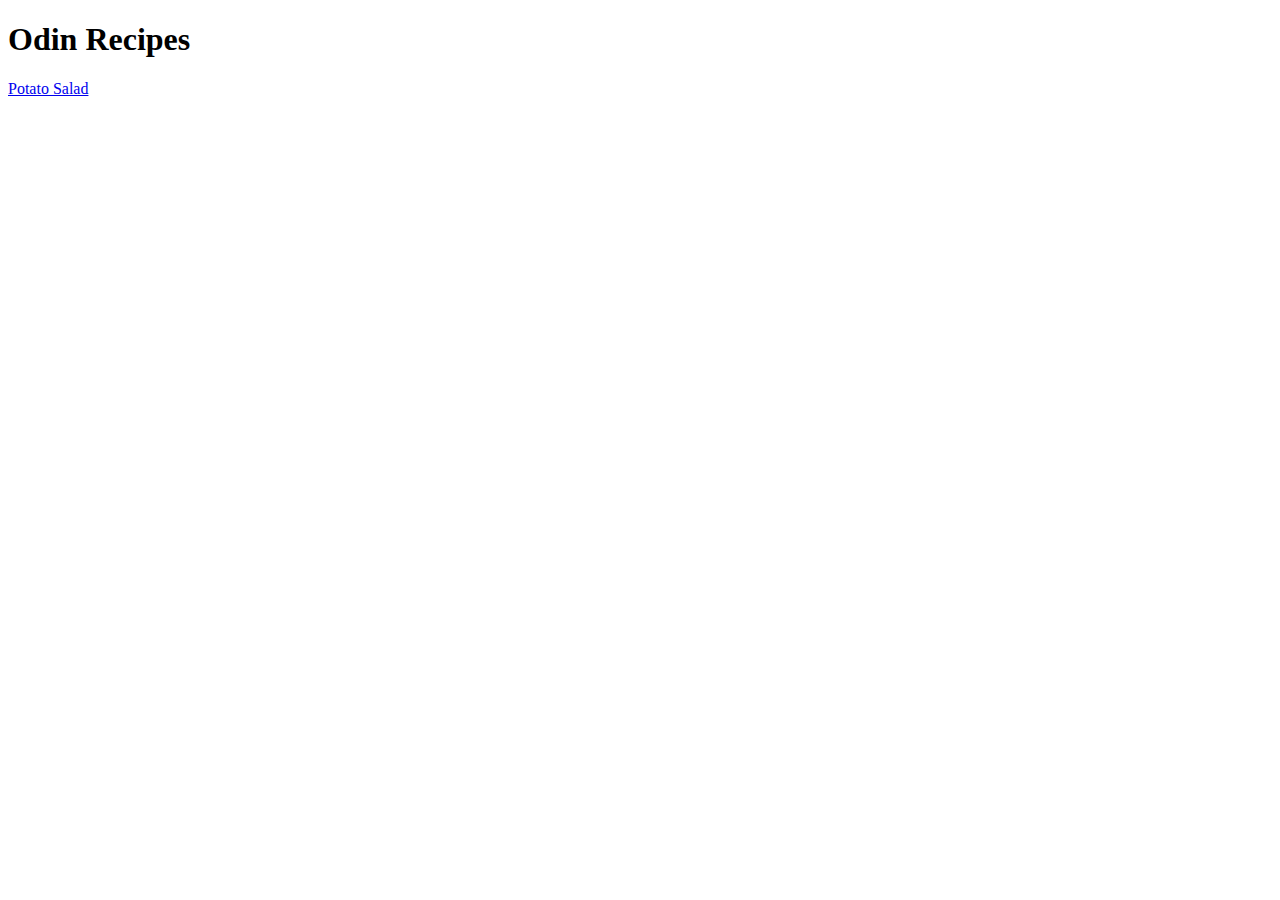
==== index.html @ 02a7edc6 "Add link to index.html" ====
<!DOCTYPE html>
<html lang="en">

    <head>
        <meta charset="utf-8">
        <title>TOP First HTML Project</title>
    </head>


    <body>
        <h1>Odin Recipes</h1>

        <a href="./recipes/potato-salad.html">Potato Salad</a>
    </body>

</html>
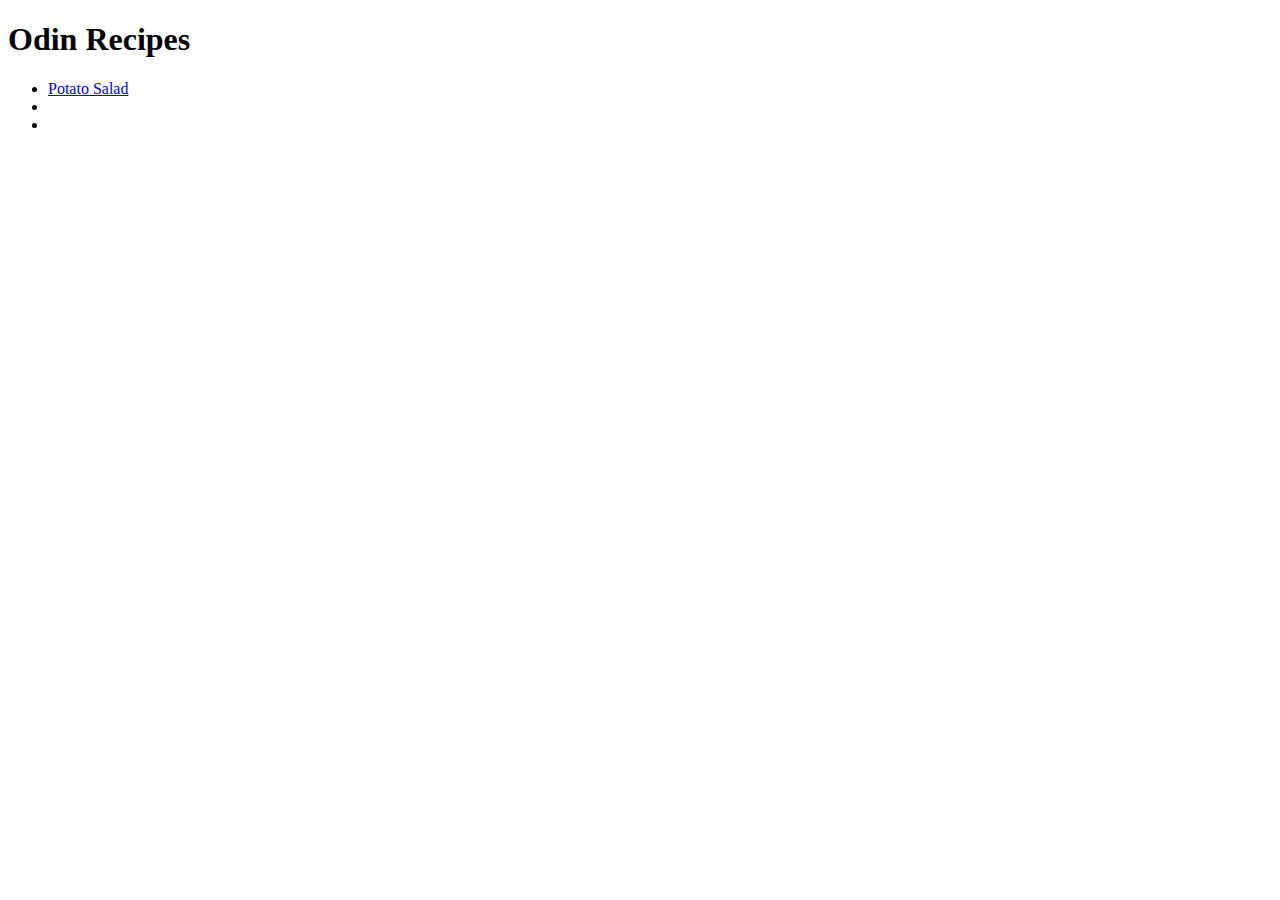
==== commit d684f3e0: "Edit index.html" ====
--- a/index.html
+++ b/index.html
@@ -10,7 +10,13 @@
     <body>
         <h1>Odin Recipes</h1>
 
-        <a href="./recipes/potato-salad.html">Potato Salad</a>
+        <ul>
+            <li><a href="./recipes/potato-salad.html">Potato Salad</a></li>
+            <li><a href="./recipes/burger.html"></a></li>
+            <li><a href=""></a></li>        
+        </ul>
+
+       
     </body>
 
 </html>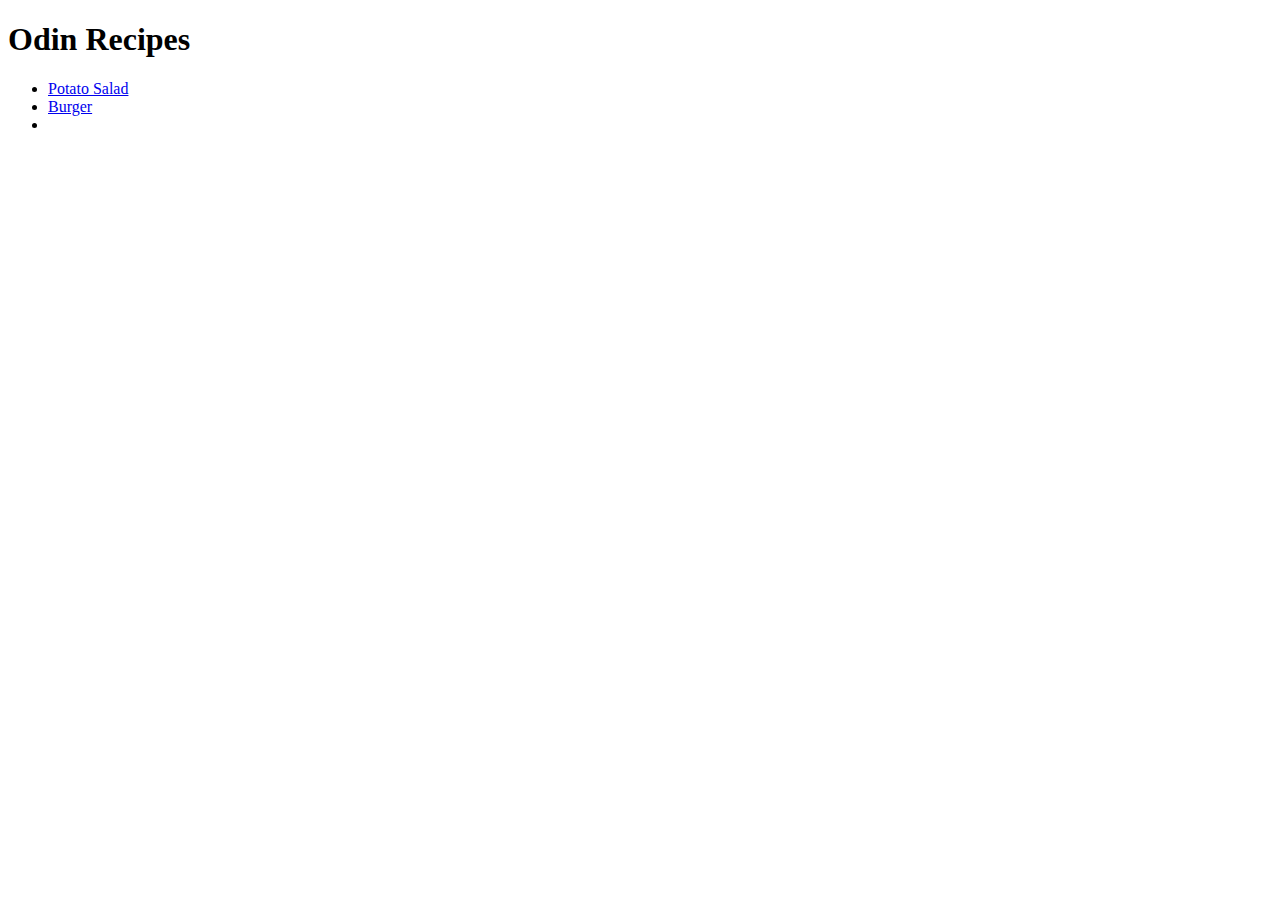
==== commit 342a9cdb: "Edit index.html" ====
--- a/index.html
+++ b/index.html
@@ -12,7 +12,7 @@
 
         <ul>
             <li><a href="./recipes/potato-salad.html">Potato Salad</a></li>
-            <li><a href="./recipes/burger.html"></a></li>
+            <li><a href="./recipes/burger.html">Burger</a></li>
             <li><a href=""></a></li>        
         </ul>
 
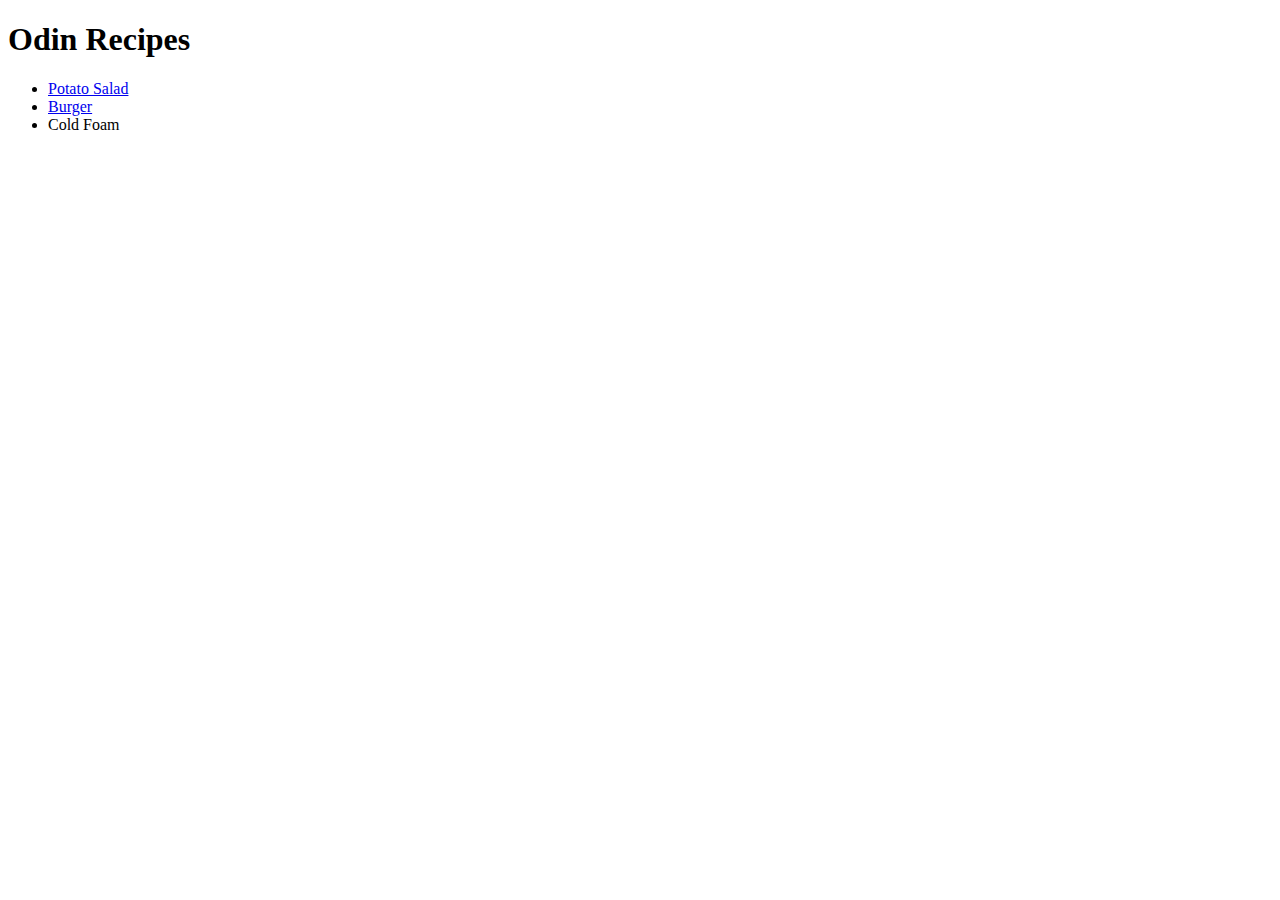
==== commit ca0ea068: "Edit index.html" ====
--- a/index.html
+++ b/index.html
@@ -13,7 +13,7 @@
         <ul>
             <li><a href="./recipes/potato-salad.html">Potato Salad</a></li>
             <li><a href="./recipes/burger.html">Burger</a></li>
-            <li><a href=""></a></li>        
+            <li><a href="./recipes/cold-foam.html"></a>Cold Foam</li>        
         </ul>
 
        
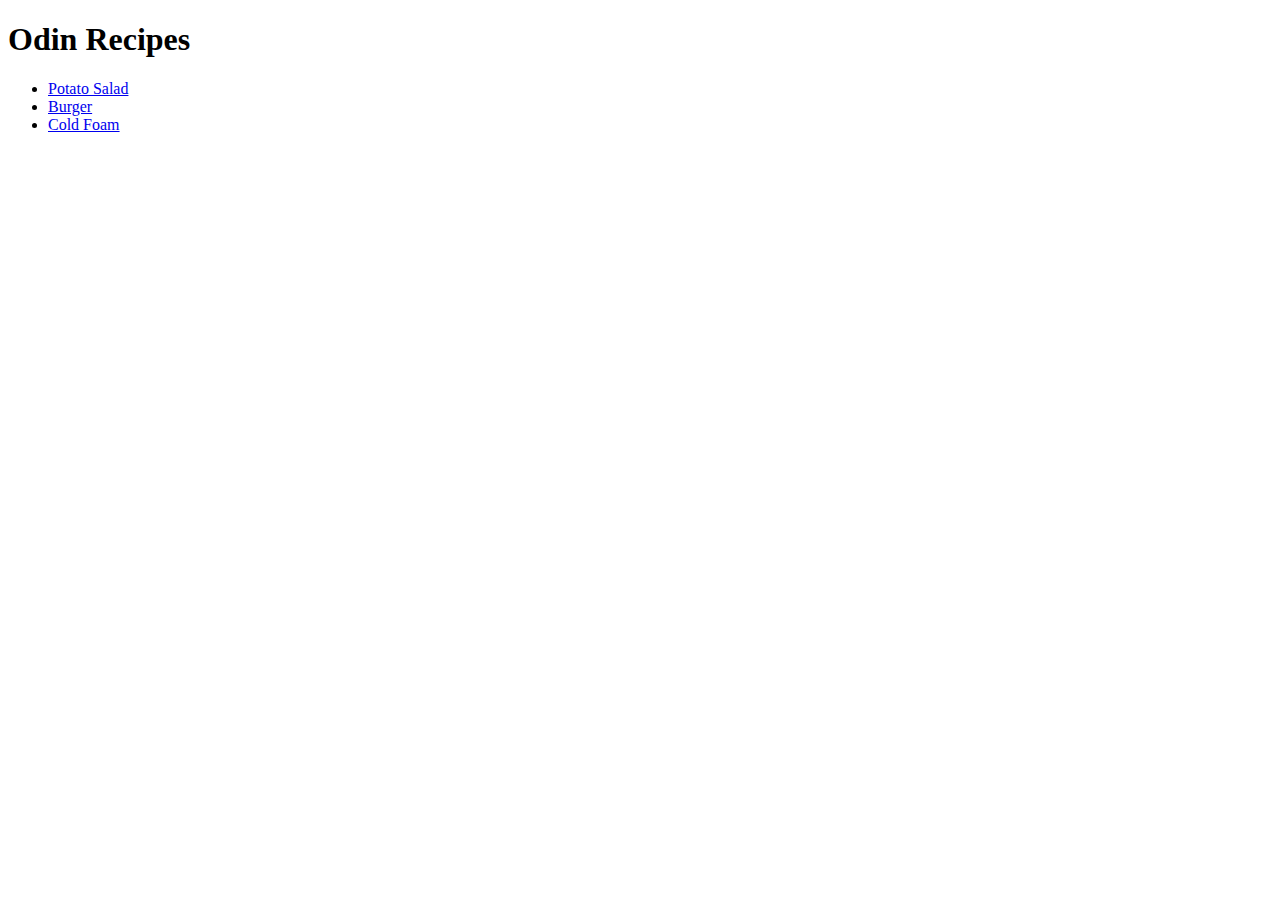
==== commit c6a2de42: "Edit index.html" ====
--- a/index.html
+++ b/index.html
@@ -13,7 +13,7 @@
         <ul>
             <li><a href="./recipes/potato-salad.html">Potato Salad</a></li>
             <li><a href="./recipes/burger.html">Burger</a></li>
-            <li><a href="./recipes/cold-foam.html"></a>Cold Foam</li>        
+            <li><a href="./recipes/cold-foam.html">Cold Foam</a></li>        
         </ul>
 
        
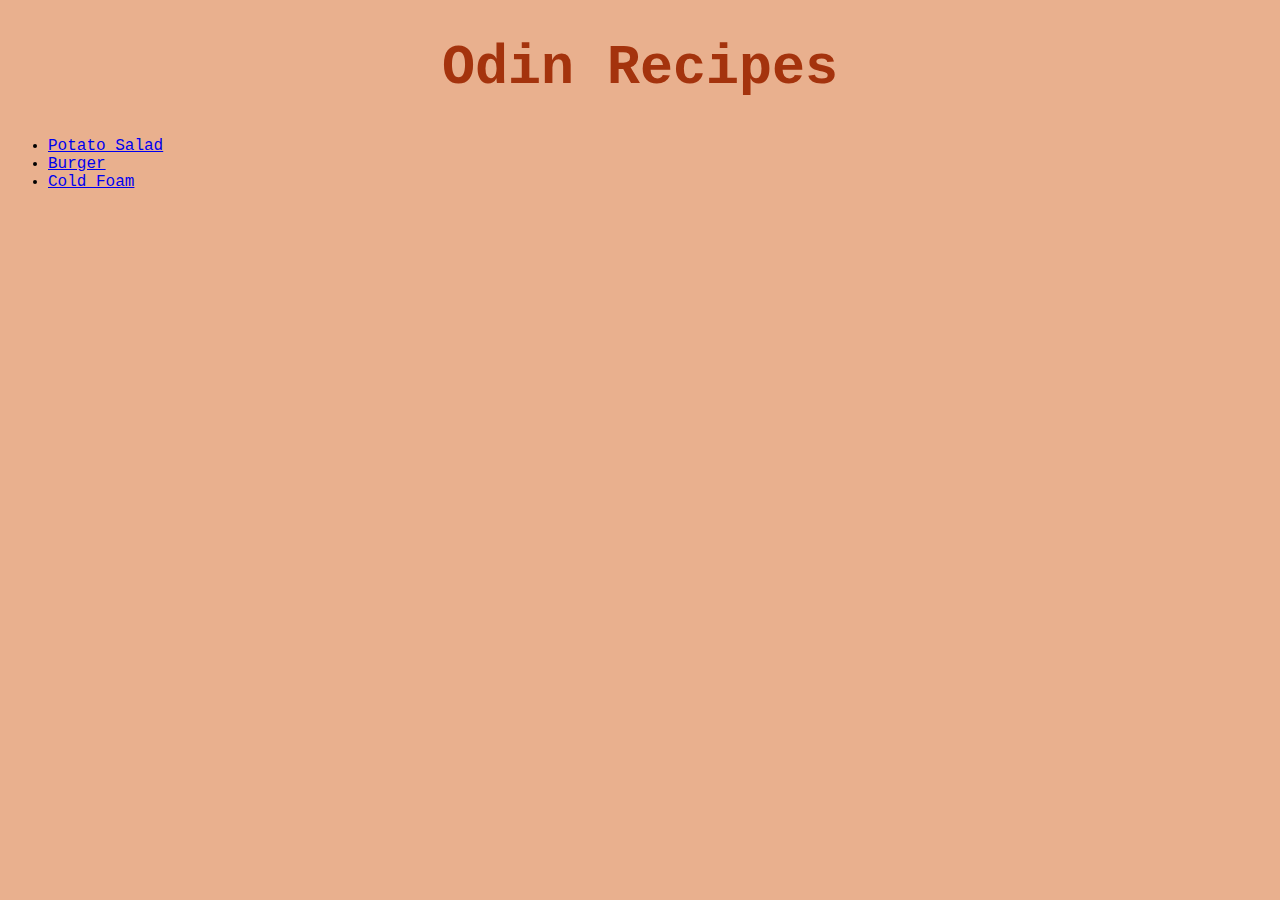
==== commit a7ce7897: "Edit index.html and style.css" ====
--- a/index.html
+++ b/index.html
@@ -4,13 +4,14 @@
     <head>
         <meta charset="utf-8">
         <title>TOP First HTML Project</title>
+        <link rel="stylesheet" href="style.css">
     </head>
 
 
     <body>
-        <h1>Odin Recipes</h1>
+        <h1 class="header title">Odin Recipes</h1>
 
-        <ul>
+        <ul class="ul-recipe">
             <li><a href="./recipes/potato-salad.html">Potato Salad</a></li>
             <li><a href="./recipes/burger.html">Burger</a></li>
             <li><a href="./recipes/cold-foam.html">Cold Foam</a></li>        
--- a/style.css
+++ b/style.css
@@ -0,0 +1,10 @@
+body {
+    font-family: 'Courier New', Courier, monospace;
+    background-color: #e9b08e;
+}
+
+.header.title {
+    text-align: center;
+    color: #a4330d;
+    font-size: 55px;
+}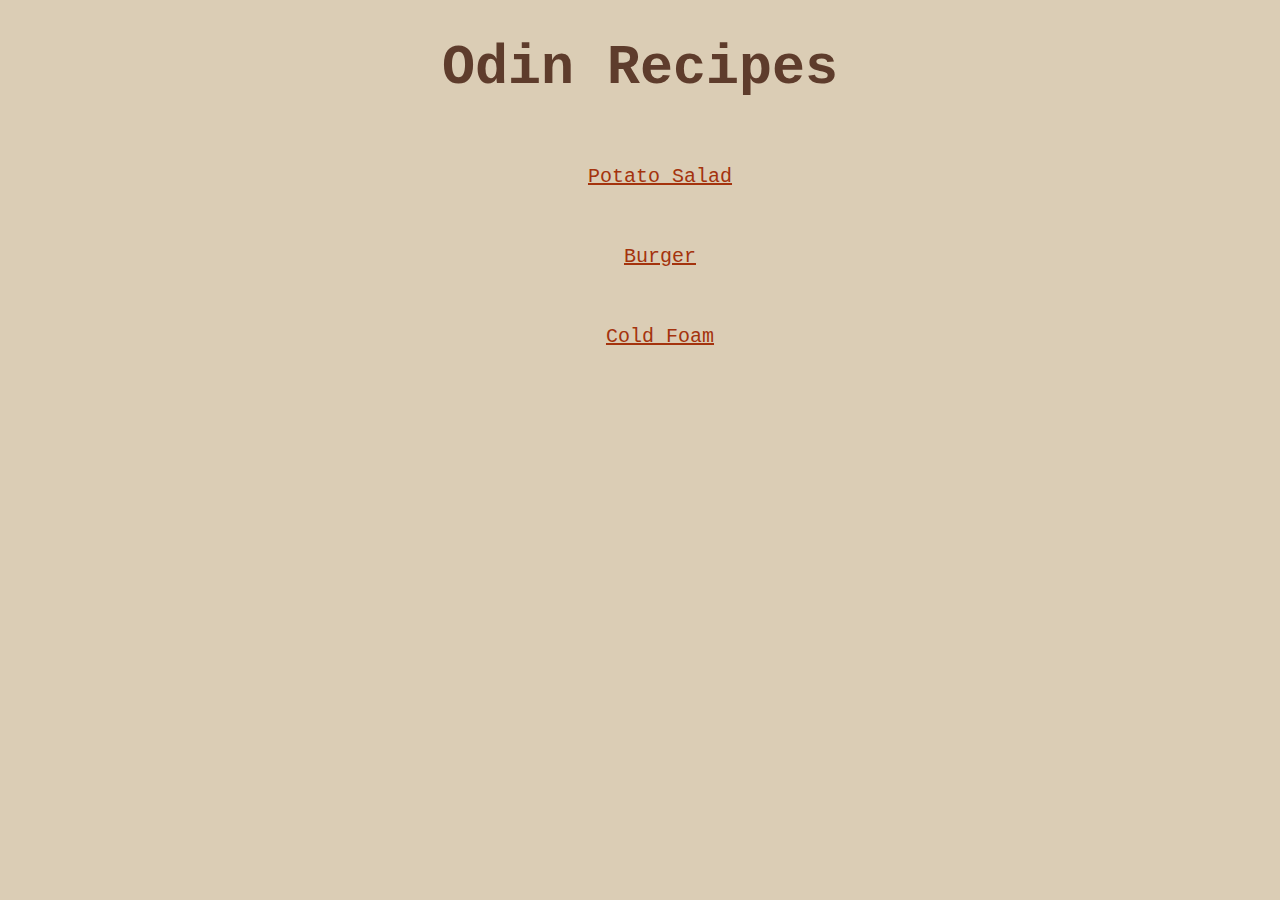
==== commit f780d2c4: "Save all files to take effect" ====
--- a/index.html
+++ b/index.html
@@ -9,12 +9,12 @@
 
 
     <body>
-        <h1 class="header title">Odin Recipes</h1>
+        <h1 class="header-title">Odin Recipes</h1>
 
         <ul class="ul-recipe">
-            <li><a href="./recipes/potato-salad.html">Potato Salad</a></li>
-            <li><a href="./recipes/burger.html">Burger</a></li>
-            <li><a href="./recipes/cold-foam.html">Cold Foam</a></li>        
+            <li class="recipe-name"><a href="./recipes/potato-salad.html">Potato Salad</a></li>
+            <li class="recipe-name"><a href="./recipes/burger.html">Burger</a></li>
+            <li class="recipe-name"><a href="./recipes/cold-foam.html">Cold Foam</a></li>        
         </ul>
 
        
--- a/style.css
+++ b/style.css
@@ -1,10 +1,57 @@
 body {
     font-family: 'Courier New', Courier, monospace;
-    background-color: #e9b08e;
+    background-color: #dbcdb5;
 }
 
-.header.title {
+.header-title,
+.recipe-title {
     text-align: center;
+    color: #5e3c2c;
+    font-size: 55px;
+}
+
+.recipe-name {
+    text-align: center;
+    text-decoration: none;
+    list-style: none;
+    font-size: 20px;
+    line-height: 4;
+}
+
+a {
     color: #a4330d;
-    font-size: 55px;
-}+}
+
+.recipe-title {
+    font-size: 45px;
+}
+
+img {
+    display: block;
+    margin-left: auto;
+    margin-right: auto;
+    height: auto;
+    width: 500px;
+}
+
+h2,
+h3,
+.short-desc {
+    text-align: center;
+    color: #ed6e3a;
+}
+
+.short-desc {
+    color: #6c9e4f;
+}
+
+li {
+    color: #6c9e4f;
+}
+
+
+
+
+ 
+
+
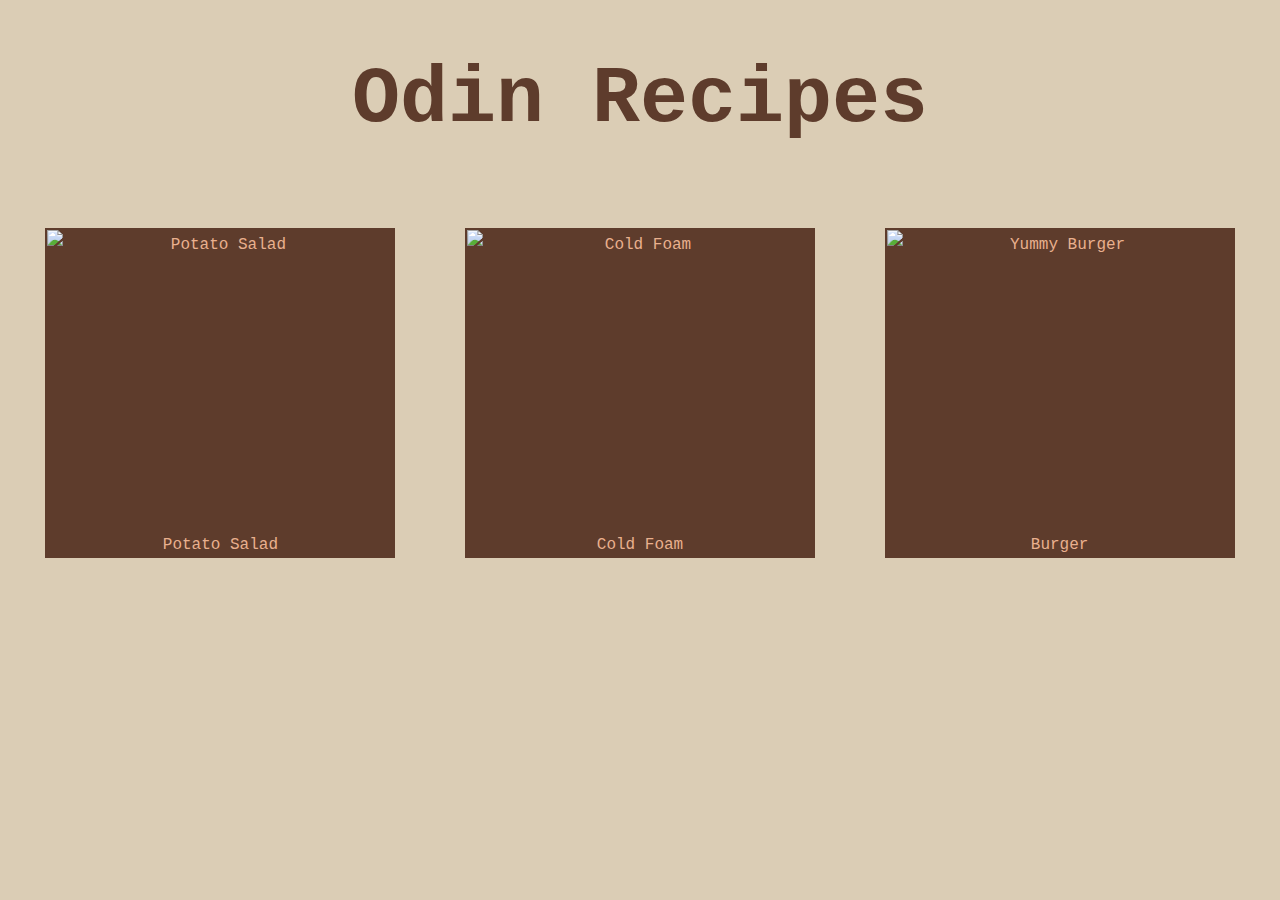
==== commit 258d8303: "Edit style.css and index.html" ====
--- a/index.html
+++ b/index.html
@@ -9,15 +9,26 @@
 
 
     <body>
-        <h1 class="header-title">Odin Recipes</h1>
+        <div class="container">
+            <div class="header-title">
+                <h1>Odin Recipes</h1>
+            </div>
 
-        <ul class="ul-recipe">
-            <li class="recipe-name"><a href="./recipes/potato-salad.html">Potato Salad</a></li>
-            <li class="recipe-name"><a href="./recipes/burger.html">Burger</a></li>
-            <li class="recipe-name"><a href="./recipes/cold-foam.html">Cold Foam</a></li>        
-        </ul>
+            <div class="link-container">
+                <a class="thumbnail" href="./recipes/potato-salad.html">
+                    <img class="thumbnail-img" src="https://imagesvc.meredithcorp.io/v3/mm/image?url=https%3A%2F%2Fimages.media-allrecipes.com%2Fuserphotos%2F8992393.jpg&q=60&c=sc&orient=true&poi=auto&h=512" alt="Potato Salad">Potato Salad
+                </a>
 
-       
+                <a class="thumbnail" href="./recipes/cold-foam.html">
+                    <img class="thumbnail-img" src="https://www.foodandwine.com/thmb/FV3jSaNku8-TVkB9-y1I4NfmGOc=/750x0/filters:no_upscale():max_bytes(150000):strip_icc():format(webp)/starbucks-cold-foam-nitro-FT-BLOG0418-2b3dc7ea21e74a198925d4da8f6089c0.jpg" alt="Cold Foam">Cold Foam
+                </a>
+
+                <a class="thumbnail" href="./recipes/burger.html">
+                    <img class="thumbnail-img" src="https://imagesvc.meredithcorp.io/v3/mm/image?url=https%3A%2F%2Fpublic-assets-ucg.meredithcorp.io%2F1134f54ebafbedbb2cc46429dfe9a79a%2F4474021.jpg&q=60&c=sc&orient=true&poi=auto&h=512" alt="Yummy Burger">Burger
+                </a>
+
+            </div>   
+        </div>
     </body>
 
 </html>--- a/style.css
+++ b/style.css
@@ -1,3 +1,7 @@
+* {
+    /* border: dotted red; */
+    box-sizing: border-box;
+}
 body {
     font-family: 'Courier New', Courier, monospace;
     background-color: #dbcdb5;
@@ -7,46 +11,53 @@
 .recipe-title {
     text-align: center;
     color: #5e3c2c;
-    font-size: 55px;
+    font-size: 40px;
 }
 
-.recipe-name {
+.link-container {
+    text-align: center;
+}
+
+.thumbnail {
+    display: inline-block;
+    border: 2px solid #5e3c2c;
     text-align: center;
     text-decoration: none;
-    list-style: none;
-    font-size: 20px;
-    line-height: 4;
+    background-color: #5e3c2c;
+    line-height: 30px;
+    margin: 30px;
+    width: 350px;
+    height: 330px
+    /* box-shadow: 5px 5px 10px add color here; */
+}
+
+.thumbnail-img {
+    width: 346px;
+    height: 300px;
+    display: block;
 }
 
 a {
-    color: #a4330d;
+    color: #e9b08e;
 }
 
 .recipe-title {
     font-size: 45px;
 }
 
-img {
-    display: block;
-    margin-left: auto;
-    margin-right: auto;
-    height: auto;
-    width: 500px;
-}
-
 h2,
 h3,
 .short-desc {
     text-align: center;
-    color: #ed6e3a;
+    color: #8d4122;
 }
 
 .short-desc {
-    color: #6c9e4f;
+    color: #1f440a;
 }
 
 li {
-    color: #6c9e4f;
+    color: #1f440a;
 }
 
 
